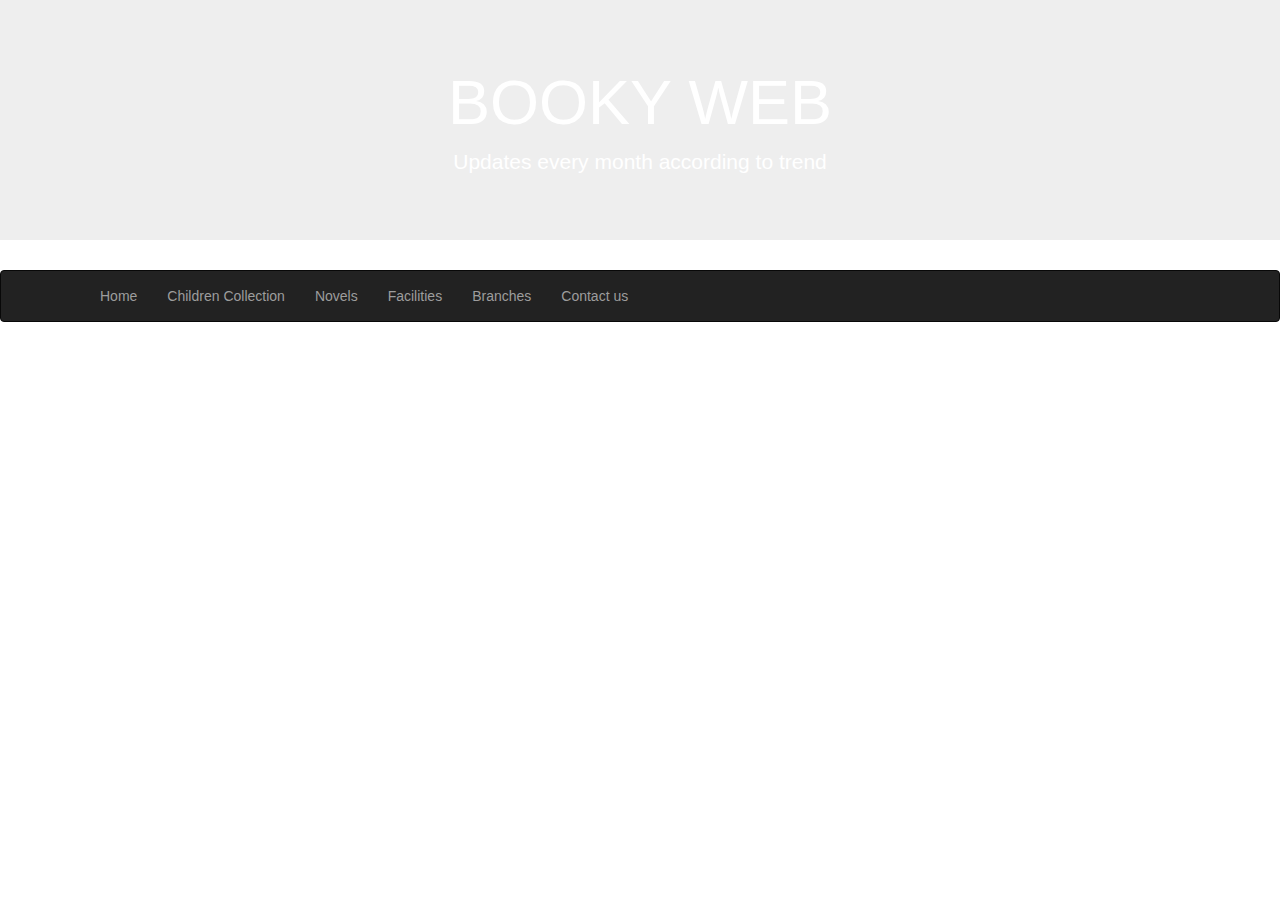
==== home.html @ 7bdbf0cb "Add files via upload" ====
<html>

<head>
    <title>Booky Web
    </title>
    <link rel="stylesheet" href="style.css">
    <meta charset="utf-8">
    <link rel="stylesheet" type="text/css" href="style.css">
    <link rel="stylesheet" href="https://maxcdn.bootstrapcdn.com/bootstrap/3.4.0/css/bootstrap.min.css">
    <script src="https://ajax.googleapis.com/ajax/libs/jquery/3.4.1/jquery.min.js"></script>
    <script src="https://maxcdn.bootstrapcdn.com/bootstrap/3.4.0/js/bootstrap.min.js"></script>
    <link rel = "icon" href = 
"https://images.unsplash.com/photo-1588580000645-4562a6d2c839?ixid=MnwxMjA3fDB8MHxzZWFyY2h8MXx8Ym9vayUyMHNoZWxmfGVufDB8fDB8fA%3D%3D&ixlib=rb-1.2.1&w=1000&q=80" 
        type = "image/x-icon" class=".img-circle">
          
</head>

<body>
    <section id="homepage">
        <div class="jumbotron text-center">
            <h1 style="color:white;">BOOKY WEB</h1>
            <p class="mini">Updates every month according to trend</p>
            

        </div>
        <div class="navbar navbar-inverse " style="position: sticky; top:0;z-index:99999">
            <div class="container">
                <div class="navbar-header">
                    <button type="button" class="navbar-toggle" data-toggle="collapse" data-target="#navbar">
                        <span class="icon-bar"></span>
                        <span class="icon-bar"></span>
                        <span class="icon-bar"></span>
                    </button>
                    <a class="navbar-brand" href="#" Blog>
                    </a>
                    <div class="collapse navbar-collapse" id="navbar">
                        <ul class="nav navbar-nav">
                            <li><a href="./home.html">Home</a></li>
                            <li><a href="./index.html">Children Collection</a></li>
                            <li><a href="./new_page.html">Novels</a></li>
                            <li><a href="#new">Facilities</a></li>
                            <li><a href="#rare">Branches</a></li>
                            <li><a href="#contact">Contact us</a></li>

                        </ul>
                    </div>
                </div>
            </div>
        </div>


    </section>
    </body>
</html>
---- style.css ----
.jumbotron {
    background-image: url(https://thumbs.dreamstime.com/b/wood-background-wallpaper-hd-123273980.jpg);


}

.mini {
    color: white;
}
---- style.css ----
.jumbotron {
    background-image: url(https://thumbs.dreamstime.com/b/wood-background-wallpaper-hd-123273980.jpg);


}

.mini {
    color: white;
}
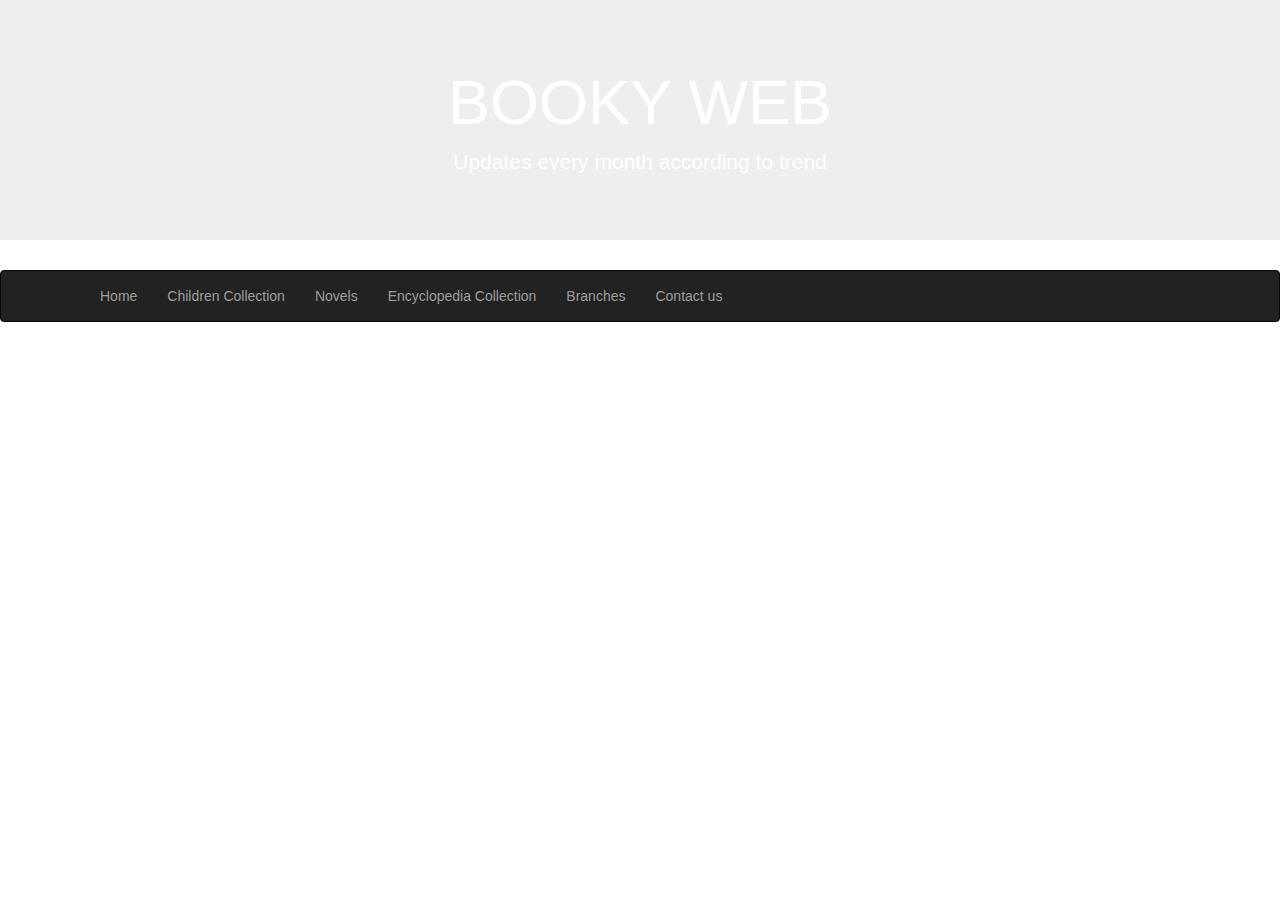
==== commit 134f3f96: "Add files via upload" ====
--- a/home.html
+++ b/home.html
@@ -38,7 +38,7 @@
                             <li><a href="./home.html">Home</a></li>
                             <li><a href="./index.html">Children Collection</a></li>
                             <li><a href="./new_page.html">Novels</a></li>
-                            <li><a href="#new">Facilities</a></li>
+                             <li><a href="./history_books.html">Encyclopedia Collection</a></li>
                             <li><a href="#rare">Branches</a></li>
                             <li><a href="#contact">Contact us</a></li>
 
